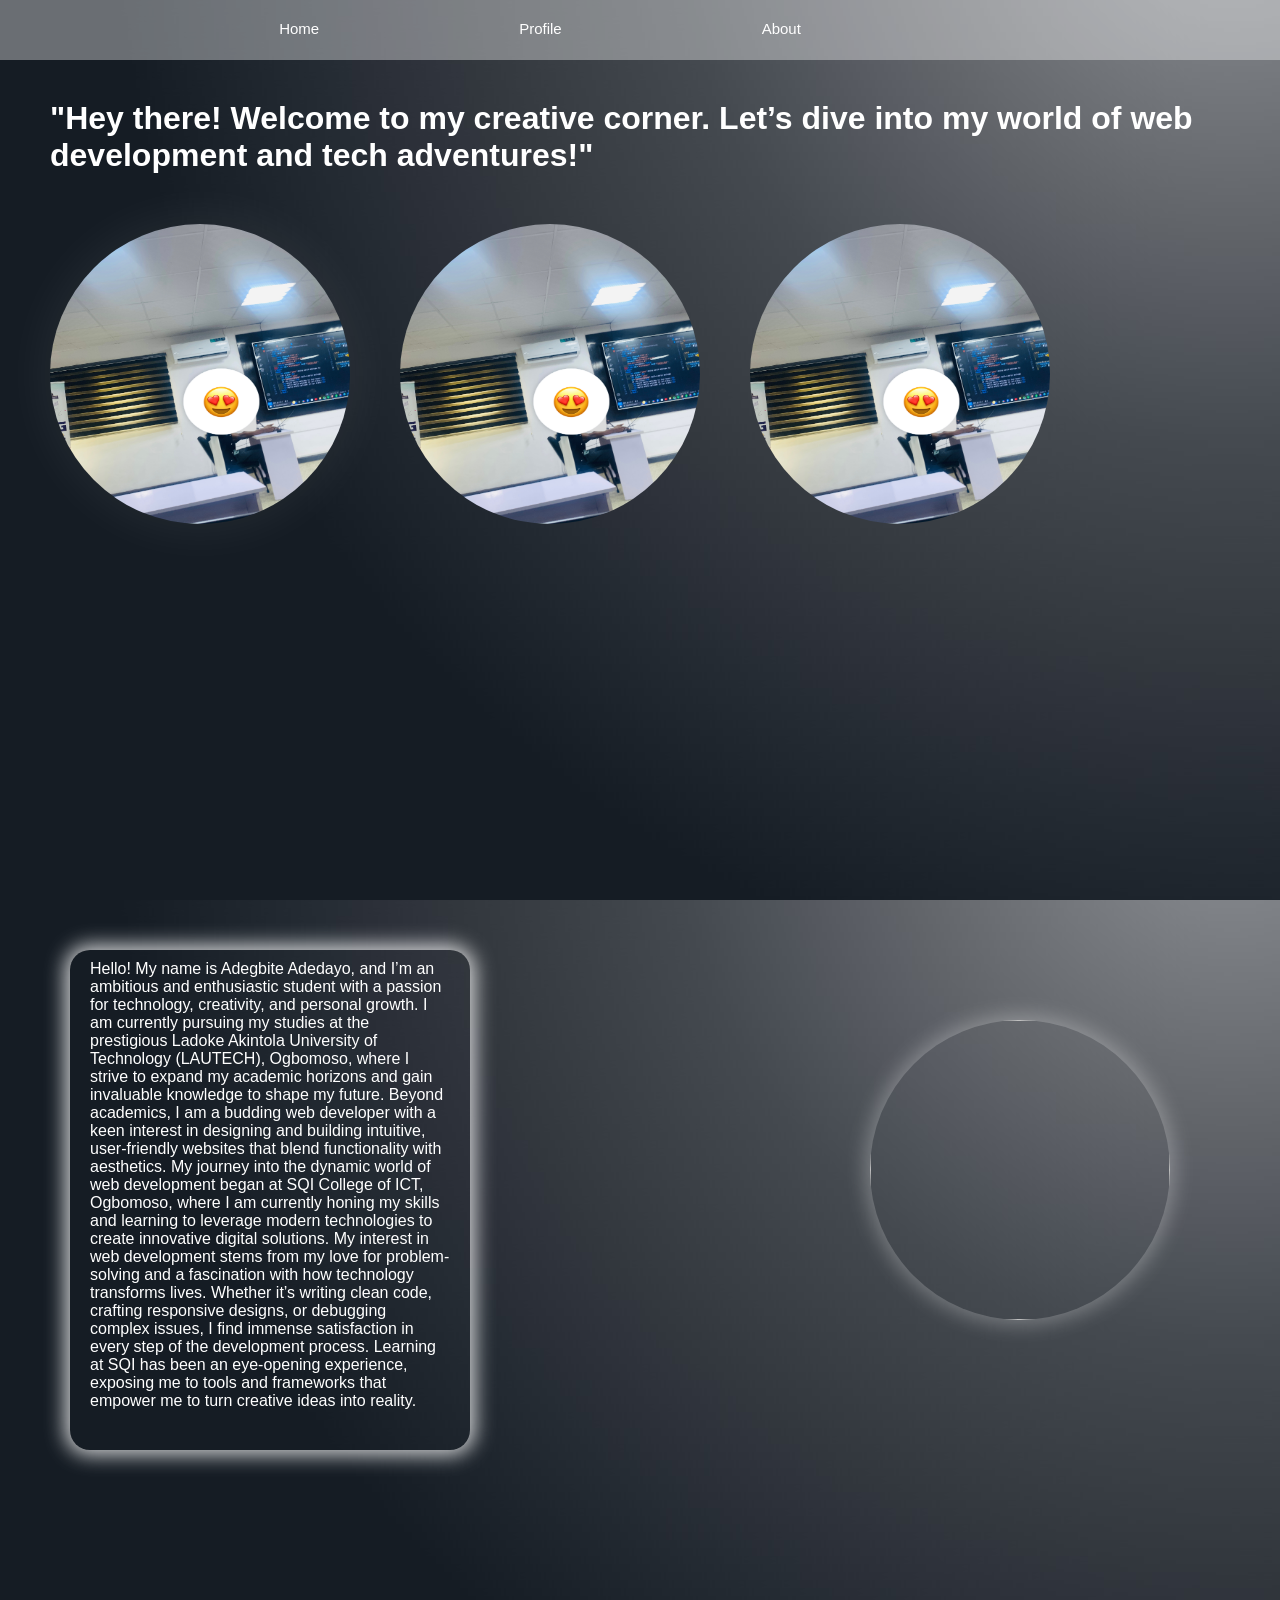
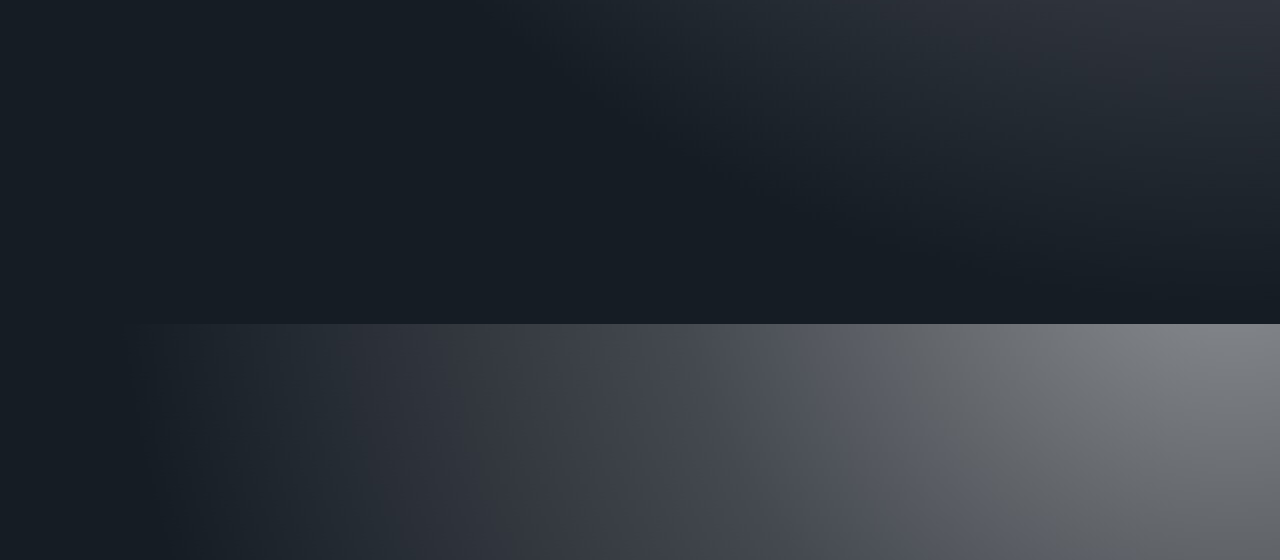
==== index.html @ 94997567 "commit about" ====
<!DOCTYPE html>
<html lang="en">
<head>
    <meta charset="UTF-8">
    <meta name="viewport" content="width=device-width, initial-scale=1.0">
    <title>Document</title>
    <link rel="stylesheet" href="style.css">
</head>
<body>
    <div class="section section-one">
        <div class="container-cover">
            <div class="container">
                <ul class="list">
                    <li><a href="#">Home</a></li>
                    <li><a href="#">Profile</a></li>
                    <li><a href="#">About</a></li>
                    <div class="menu">
                        <img src="./menu.png" alt="">
                    </div>
                </ul>
            </div>
        </div>
        <div class="header">
            <h1>"Hey there! Welcome to my creative corner. Let’s dive into my world of web development and tech adventures!"</h1>
            
            <div class="head">
                <div class="firstimg">
                    <img src="./IMG_E0887.JPG" alt="">
                </div>
                <div class="firstimg1">
                    <img src="./IMG_E0887.JPG" alt="">
                </div>
                <div class="firstimg2">
                    <img src="./IMG_E0887.JPG" alt="">
                </div>
            </div>
        </div>
    </div>
    <div class="section section-two">
        <div class="body-text">
            <div class="text">
              <p>Hello! My name is Adegbite Adedayo, and I’m an ambitious and enthusiastic student with a passion for technology, creativity, and personal growth. I am currently pursuing my studies at the prestigious Ladoke Akintola University of Technology (LAUTECH), Ogbomoso, where I strive to expand my academic horizons and gain invaluable knowledge to shape my future.
    
                Beyond academics, I am a budding web developer with a keen interest in designing and building intuitive, user-friendly websites that blend functionality with aesthetics. My journey into the dynamic world of web development began at SQI College of ICT, Ogbomoso, where I am currently honing my skills and learning to leverage modern technologies to create innovative digital solutions.
                
                My interest in web development stems from my love for problem-solving and a fascination with how technology transforms lives. Whether it’s writing clean code, crafting responsive designs, or debugging complex issues, I find immense satisfaction in every step of the development process. Learning at SQI has been an eye-opening experience, exposing me to tools and frameworks that empower me to turn creative ideas into reality.</p>
            </div>
            <div class="rotate">
                <img src="./IMG_E4281.JPG" alt="">
            </div>
    
        </div>
    </div>
</body>
</html>
---- style.css ----
*
{
    margin: 0;
    padding: 0;
    box-sizing: border-box;
}
body
{
    font-family: Arial, Helvetica, sans-serif;
}
.section-one
{
    background: url(./overlay.jpeg);
    height: 100vh;
 }
.container ul
{
    display:flex;
    list-style: none;
    gap: 200px;
    justify-content: center;
   
}
.container
{
    background: rgba(255, 255, 255, 0.365);
    height: 60px;
    width: 100%;
    padding-top: 20px;
    position: fixed;
    z-index: 1;
}

a
{
    font-size: 15px;
    font-weight: 400;
    line-height: 10px;
    color: white;
    transition: color 0.3s;
    text-decoration: none;
}
a:hover
{
  color: rgb(209, 209, 209);
}
.menu img
{
    display: none;
}
@media screen and (max-width:470px)
 {
    .container ul
    {
        justify-content: space-between;
        padding: 0px 10px 10px 20px;
        
    }
    .list li:nth-child(2),.list li:nth-child(3)
    {
        display: none;
    }
    .menu img
    {
        display: flex;
        height: 20px;
        width: 20px;
    }
}
.header
{
    padding: 100px 50px;
}
.header h1
{
    color: white;
}
.firstimg2 img
{
    width: 300px;
    height: 300px;
    border-radius: 100%;
    animation: bounce 7s linear infinite ;

    
}
.firstimg1 img
{
    width: 300px;
    height: 300px;
    border-radius: 100%;
    animation: bounce 5s linear infinite ;
   

    
}
.firstimg img
{
    animation: bounce 10s linear infinite;
    width: 300px;
    height: 300px;
    border-radius: 100%;
    box-shadow: 0 0 50px 5px rgba(255, 255, 255, 0.066);
}
@keyframes bounce {
    0% {
      transform: translateY(0); 
    }
    50% {
      transform: translateY(-30px); 
    }
    100% {
      transform: translateY(0); 
    }
  }
.head
{
    display: flex;
    gap: 50px;
    padding-top: 50px;
}
@media screen and (max-width:470px)
{
    .firstimg2,.firstimg1
    {
        display: none;
    }
}
.section-two
{
    background: url(./overlay.jpeg);
    height: 140vh;
}
.rotate img
{
    width: 300px;
    height: 300px;
    border-radius: 100%;
    box-shadow: 0 0 20px 5px rgba(255, 255, 255, 0.285);
    animation: rotateimage 70s infinite linear;
    display: block;
    transform-origin: center;
    margin-top: 70px;
   
}


@keyframes rotateimage {
    from {
        transform: rotate(0deg);
    }
    to {
        transform: rotate(360deg);
    }
}
.body-text
{
    display: flex;
    padding: 50px 70px;
    gap: 400px;
}
.text
{
    width: 400px;
    height: 500px;
    background: rgba(0, 0, 0, 0);
    box-shadow: 0 0 20px 5px rgba(255, 255, 255, 0.8);
    border-radius: 20px;
    padding: 10px 20px;
}
.text p
{
   color: white;
}
.rotate
{

}
@media screen and (max-width:470px)
{
    .body-text
    {
        display: inline;
       
    }
    .text
    {
        width: 350px;
        height: 570px;
        padding: 10px 20px;
        position: relative;
        left: 20px;
    }
    .rotate img
    {
        position: relative;
        left: 45px;
        bottom: 10px;
       
    }
    
}
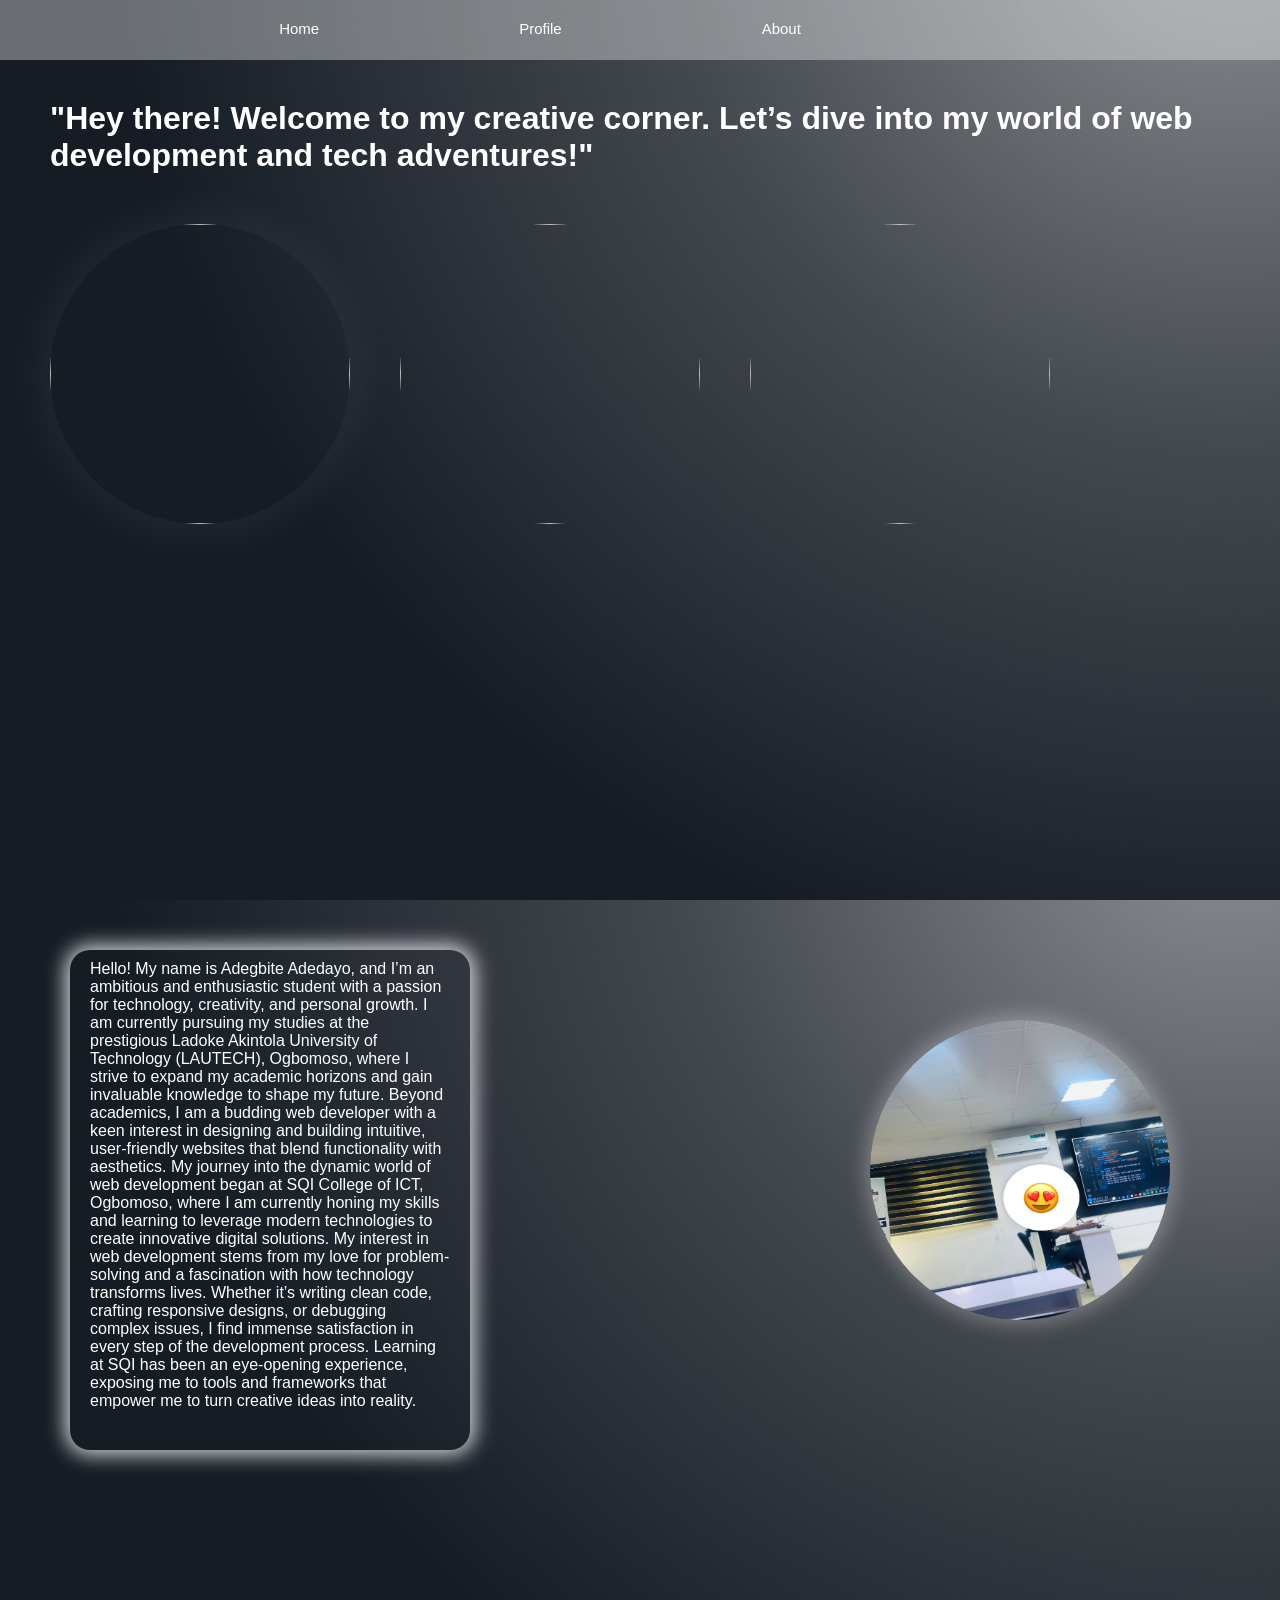
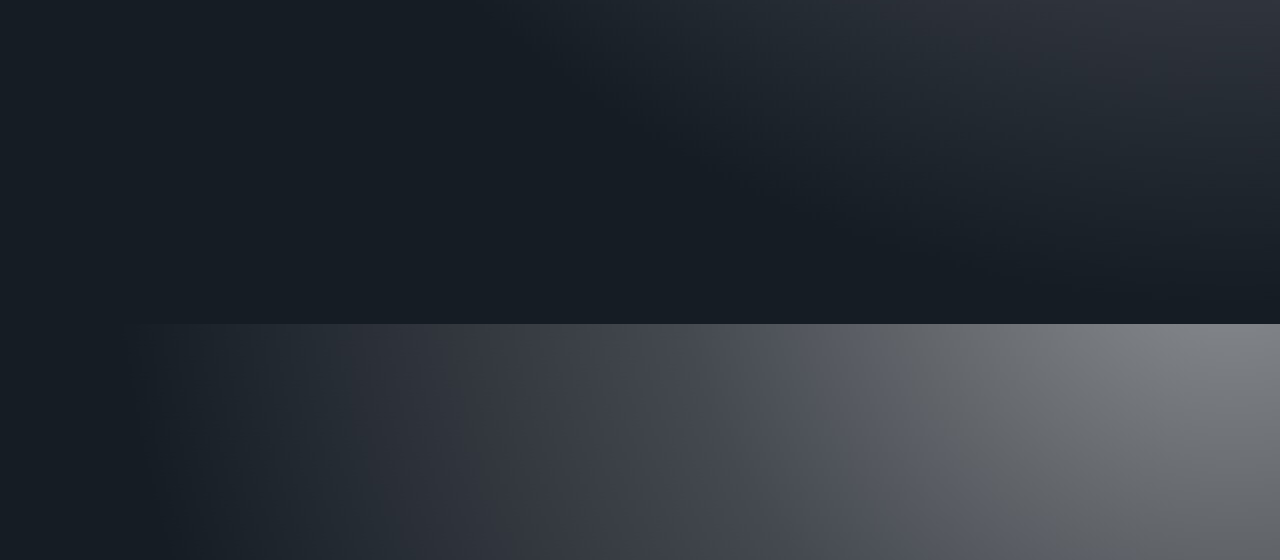
==== commit 7d2bf7f1: "new change" ====
--- a/index.html
+++ b/index.html
@@ -25,13 +25,13 @@
             
             <div class="head">
                 <div class="firstimg">
-                    <img src="./IMG_E0887.JPG" alt="">
+                    <img src="./IMG_E4281.JPG" alt="">
                 </div>
                 <div class="firstimg1">
-                    <img src="./IMG_E0887.JPG" alt="">
+                    <img src="./IMG_E4281.JPG" alt="">
                 </div>
                 <div class="firstimg2">
-                    <img src="./IMG_E0887.JPG" alt="">
+                   <img src="./IMG_E4281.JPG" alt="">
                 </div>
             </div>
         </div>
@@ -46,7 +46,7 @@
                 My interest in web development stems from my love for problem-solving and a fascination with how technology transforms lives. Whether it’s writing clean code, crafting responsive designs, or debugging complex issues, I find immense satisfaction in every step of the development process. Learning at SQI has been an eye-opening experience, exposing me to tools and frameworks that empower me to turn creative ideas into reality.</p>
             </div>
             <div class="rotate">
-                <img src="./IMG_E4281.JPG" alt="">
+                <img src="./IMG_E0887.JPG" alt="">
             </div>
     
         </div>
--- a/style.css
+++ b/style.css
@@ -186,8 +186,8 @@
     .text
     {
         width: 350px;
-        height: 570px;
-        padding: 10px 20px;
+        height: 580px;
+        padding: 15px 20px;
         position: relative;
         left: 20px;
     }
